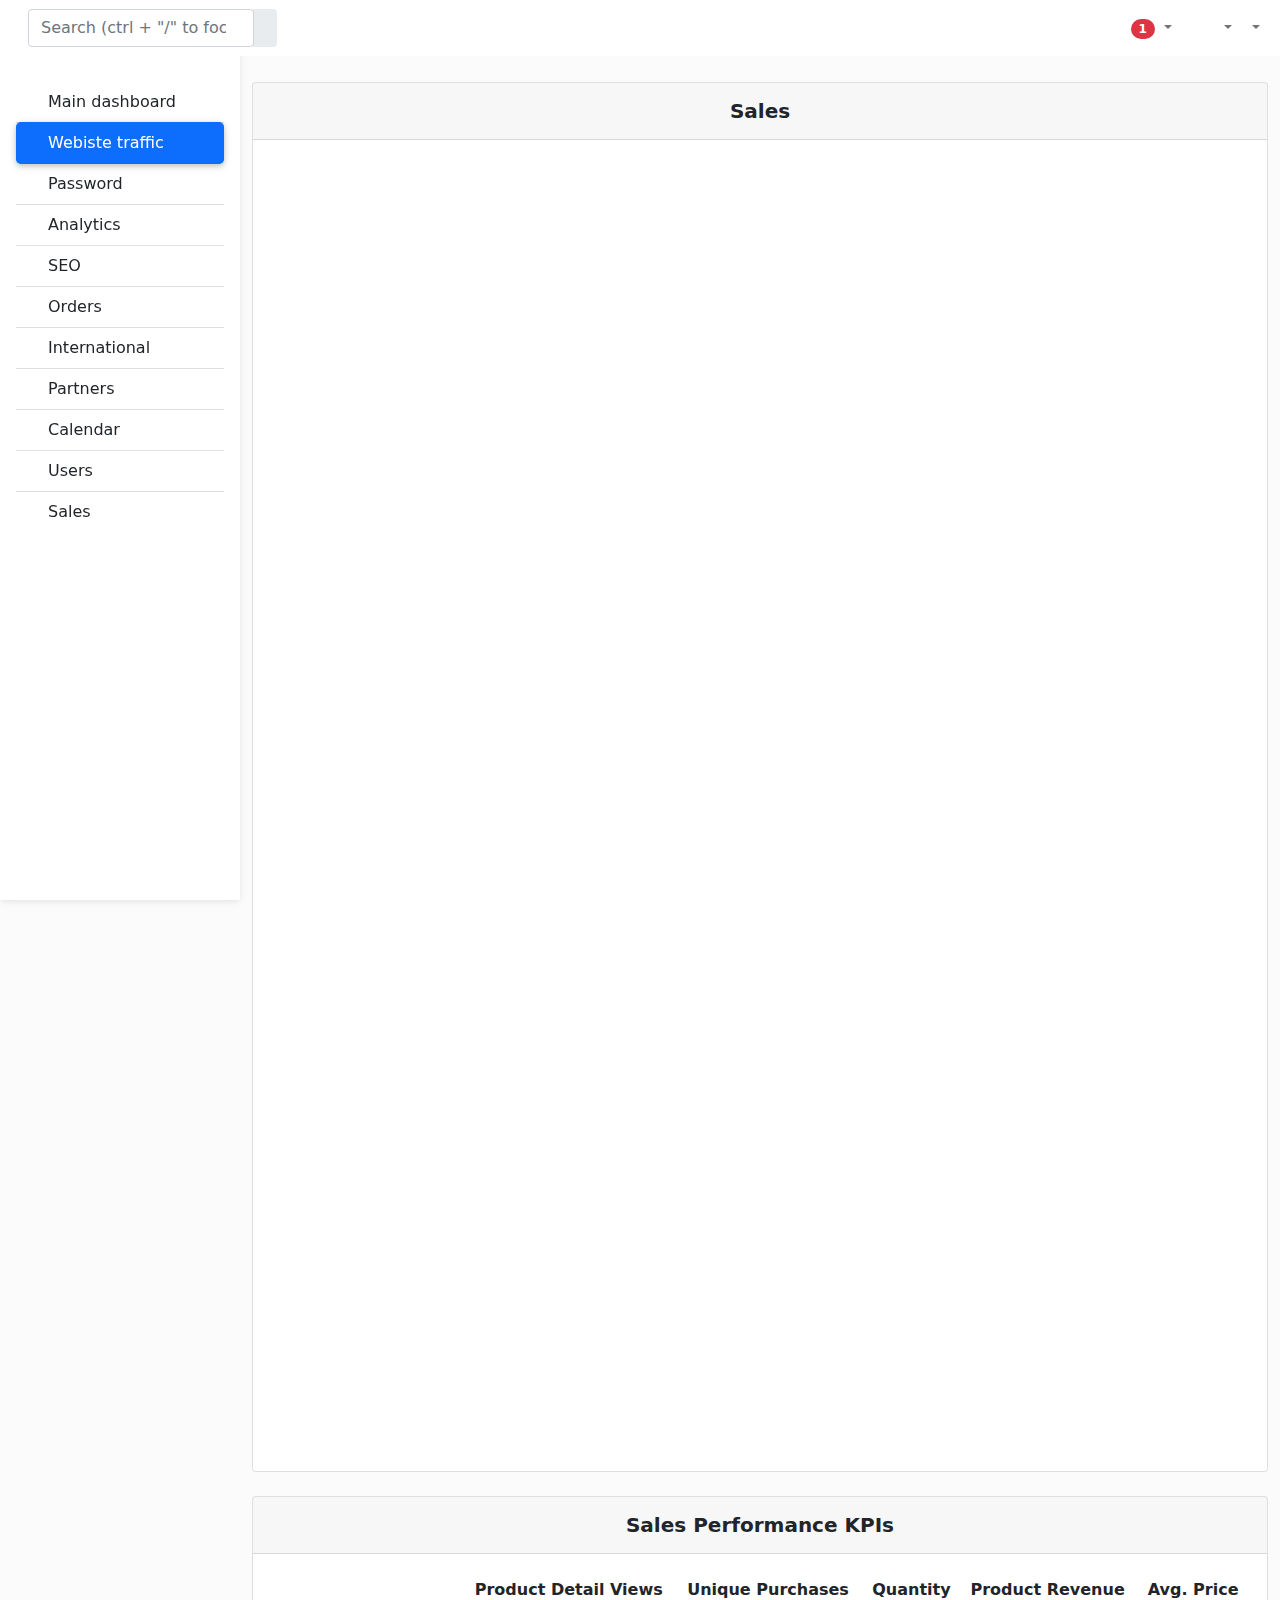
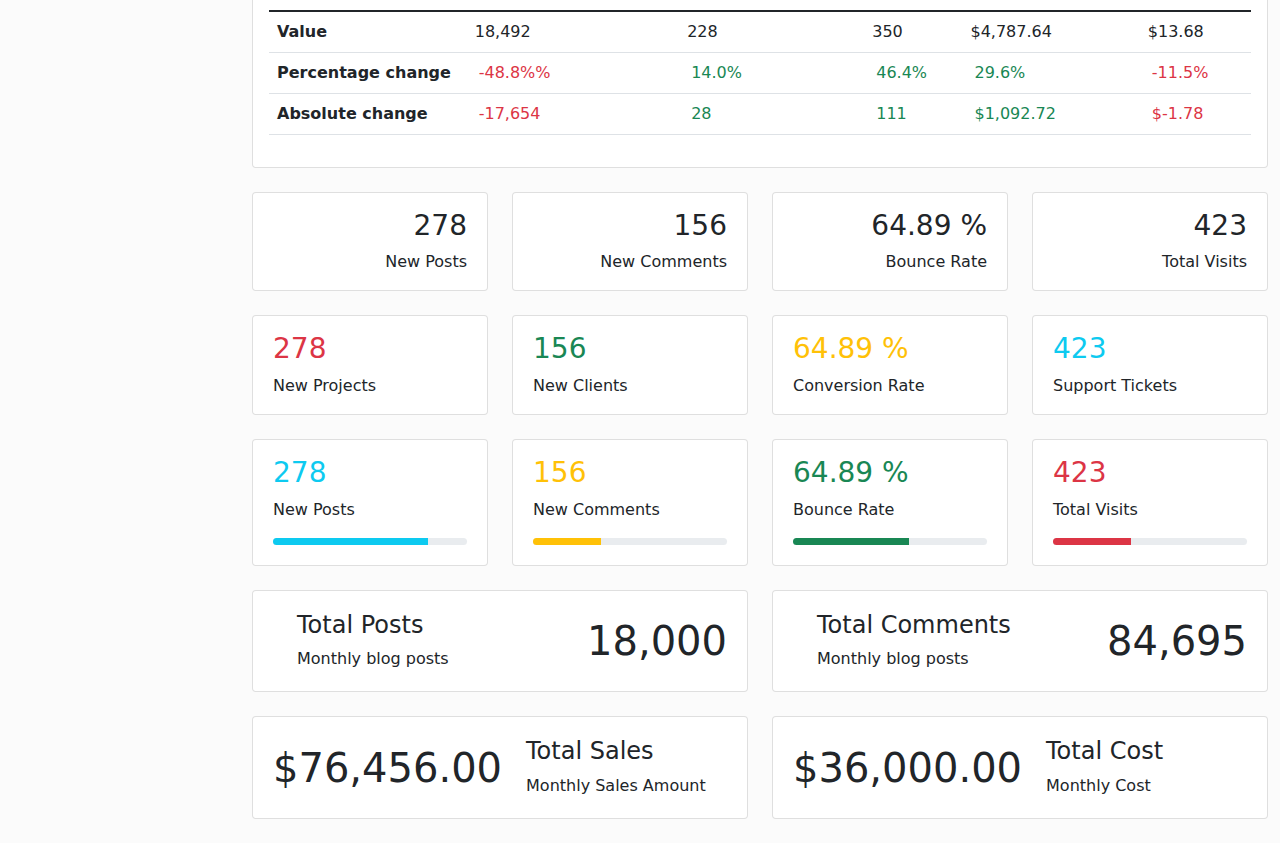
==== web/nav.html @ f5441971 "update admin panel" ====
<!DOCTYPE html>
<html lang="en">
<head>
    <meta charset="UTF-8">
    <title>Title</title>
    <link href="assets/bootstrap/css/bootstrap.min.css" rel="stylesheet">
   <!-- <script crossorigin="anonymous"
            integrity="sha384-ka7Sk0Gln4gmtz2MlQnikT1wXgYsOg+OMhuP+IlRH9sENBO0LRn5q+8nbTov4+1p"
            src="assets/bootstrap/js/bootstrap.bundle.min.js"></script>-->
    <link rel="stylesheet" href=https://fonts.googleapis.com/css2?family=Nunito:wght@400;600;700&display=swap">

    <style>
        body {
            background-color: #fbfbfb;
        }

        @media (min-width: 991.98px) {
            main {
                padding-left: 240px;
            }
        }

        /* Sidebar */
        .sidebar {
            position: fixed;
            top: 0;
            bottom: 0;
            left: 0;
            padding: 58px 0 0;
            /* Height of navbar */
            box-shadow: 0 2px 5px 0 rgb(0 0 0 / 5%), 0 2px 10px 0 rgb(0 0 0 / 5%);
            width: 240px;
            z-index: 600;
        }

        @media (max-width: 991.98px) {
            .sidebar {
                width: 100%;
            }
        }

        .sidebar .active {
            border-radius: 5px;
            box-shadow: 0 2px 5px 0 rgb(0 0 0 / 16%), 0 2px 10px 0 rgb(0 0 0 / 12%);
        }

        .sidebar-sticky {
            position: relative;
            top: 0;
            height: calc(100vh - 48px);
            padding-top: 0.5rem;
            overflow-x: hidden;
            overflow-y: auto;
            /* Scrollable contents if viewport is shorter than content. */
        }
    </style>

    <!--<style>
        :root{&#45;&#45;header-height: 3rem;&#45;&#45;nav-width: 68px;&#45;&#45;first-color: #4723D9;&#45;&#45;first-color-light: #AFA5D9;&#45;&#45;white-color: #F7F6FB;&#45;&#45;body-font: 'Nunito', sans-serif;&#45;&#45;normal-font-size: 1rem;&#45;&#45;z-fixed: 100}*,::before,::after{box-sizing: border-box}body{position: relative;margin: var(&#45;&#45;header-height) 0 0 0;padding: 0 1rem;font-family: var(&#45;&#45;body-font);font-size: var(&#45;&#45;normal-font-size);transition: .5s}a{text-decoration: none}.header{width: 100%;height: var(&#45;&#45;header-height);position: fixed;top: 0;left: 0;display: flex;align-items: center;justify-content: space-between;padding: 0 1rem;background-color: var(&#45;&#45;white-color);z-index: var(&#45;&#45;z-fixed);transition: .5s}.header_toggle{color: var(&#45;&#45;first-color);font-size: 1.5rem;cursor: pointer}.header_img{width: 35px;height: 35px;display: flex;justify-content: center;border-radius: 50%;overflow: hidden}.header_img img{width: 40px}.l-navbar{position: fixed;top: 0;left: -30%;width: var(&#45;&#45;nav-width);height: 100vh;background-color: var(&#45;&#45;first-color);padding: .5rem 1rem 0 0;transition: .5s;z-index: var(&#45;&#45;z-fixed)}.nav{height: 100%;display: flex;flex-direction: column;justify-content: space-between;overflow: hidden}.nav_logo, .nav_link{display: grid;grid-template-columns: max-content max-content;align-items: center;column-gap: 1rem;padding: .5rem 0 .5rem 1.5rem}.nav_logo{margin-bottom: 2rem}.nav_logo-icon{font-size: 1.25rem;color: var(&#45;&#45;white-color)}.nav_logo-name{color: var(&#45;&#45;white-color);font-weight: 700}.nav_link{position: relative;color: var(&#45;&#45;first-color-light);margin-bottom: 1.5rem;transition: .3s}.nav_link:hover{color: var(&#45;&#45;white-color)}.nav_icon{font-size: 1.25rem}.show{left: 0}.body-pd{padding-left: calc(var(&#45;&#45;nav-width) + 1rem)}.active{color: var(&#45;&#45;white-color)}.active::before{content: '';position: absolute;left: 0;width: 2px;height: 32px;background-color: var(&#45;&#45;white-color)}.height-100{height:100vh}@media screen and (min-width: 768px){body{margin: calc(var(&#45;&#45;header-height) + 1rem) 0 0 0;padding-left: calc(var(&#45;&#45;nav-width) + 2rem)}.header{height: calc(var(&#45;&#45;header-height) + 1rem);padding: 0 2rem 0 calc(var(&#45;&#45;nav-width) + 2rem)}.header_img{width: 40px;height: 40px}.header_img img{width: 45px}.l-navbar{left: 0;padding: 1rem 1rem 0 0}.show{width: calc(var(&#45;&#45;nav-width) + 156px)}.body-pd{padding-left: calc(var(&#45;&#45;nav-width) + 188px)}}

    </style>-->

   <!-- <style>
        /*body {
            background-color: #fbfbfb;
        }

        @media (min-width: 991.98px) {
            main {
                padding-left: 240px;
            }
        }

        !* Sidebar *!
        .sidebar {
            position: fixed;
            top: 0;
            bottom: 0;
            left: 0;
            padding: 58px 0 0; !* Height of navbar *!
            box-shadow: 0 2px 5px 0 rgb(0 0 0 / 5%), 0 2px 10px 0 rgb(0 0 0 / 5%);
            width: 240px;
            z-index: 600;
        }

        @media (max-width: 991.98px) {
            .sidebar {
                width: 100%;
            }
        }

        .sidebar .active {
            border-radius: 5px;
            box-shadow: 0 2px 5px 0 rgb(0 0 0 / 16%), 0 2px 10px 0 rgb(0 0 0 / 12%);
        }

        .sidebar-sticky {
            position: relative;
            top: 0;
            height: calc(100vh - 48px);
            padding-top: 0.5rem;
            overflow-x: hidden;
            overflow-y: auto; !* Scrollable contents if viewport is shorter than content. *!
        }*/
        body {
            background-color: #fbfbfb;
        }
        @media (min-width: 991.98px) {
            main {
                padding-left: 240px;
            }
        }

        /* Sidebar */
        .sidebar {
            position: fixed;
            top: 0;
            bottom: 0;
            left: 0;
            padding: 58px 0 0; /* Height of navbar */
            box-shadow: 0 2px 5px 0 rgb(0 0 0 / 5%), 0 2px 10px 0 rgb(0 0 0 / 5%);
            width: 240px;
            z-index: 600;
        }

        @media (max-width: 991.98px) {
            .sidebar {
                width: 100%;
            }
        }
        .sidebar .active {
            border-radius: 5px;
            box-shadow: 0 2px 5px 0 rgb(0 0 0 / 16%), 0 2px 10px 0 rgb(0 0 0 / 12%);
        }

        .sidebar-sticky {
            position: relative;
            top: 0;
            height: calc(100vh - 48px);
            padding-top: 0.5rem;
            overflow-x: hidden;
            overflow-y: auto; /* Scrollable contents if viewport is shorter than content. */
        }
    </style>-->

</head>

<!--

Main Navigation
<header>
    &lt;!&ndash; Sidebar &ndash;&gt;
    <nav class="collapse d-lg-block sidebar collapse bg-white" id="sidebarMenu">
        <div class="position-sticky">
            <div class="list-group list-group-flush mx-3 mt-4">
                &lt;!&ndash; Collapse 1 &ndash;&gt;
                <a aria-controls="collapseExample1" aria-current="true" aria-expanded="true" class="list-group-item list-group-item-action py-2 ripple" data-mdb-toggle="collapse" href="#collapseExample1">
                    <i class="fas fa-tachometer-alt fa-fw me-3"></i>
                    <span>Expanded menu</span>
                </a>
                &lt;!&ndash; Collapsed content &ndash;&gt;
                <ul class="collapse show list-group list-group-flush" id="collapseExample1">
                    <li class="list-group-item py-1">
                        <a class="text-reset" href="">Link</a>
                    </li>
                    <li class="list-group-item py-1">
                        <a class="text-reset" href="">Link</a>
                    </li>
                    <li class="list-group-item py-1">
                        <a class="text-reset" href="">Link</a>
                    </li>
                    <li class="list-group-item py-1">
                        <a class="text-reset" href="">Link</a>
                    </li>
                </ul>
                &lt;!&ndash; Collapse 1 &ndash;&gt;

                &lt;!&ndash; Collapse 2 &ndash;&gt;
                <a aria-controls="collapseExample2" aria-current="true" aria-expanded="true" class="list-group-item list-group-item-action py-2 ripple" data-mdb-toggle="collapse" href="#collapseExample2">
                    <i class="fas fa-chart-area fa-fw me-3"></i>
                    <span>Collapsed menu</span>
                </a>
                &lt;!&ndash; Collapsed content &ndash;&gt;
                <ul class="collapse list-group list-group-flush" id="collapseExample2">
                    <li class="list-group-item py-1">
                        <a class="text-reset" href="">Link</a>
                    </li>
                    <li class="list-group-item py-1">
                        <a class="text-reset" href="">Link</a>
                    </li>
                    <li class="list-group-item py-1">
                        <a class="text-reset" href="">Link</a>
                    </li>
                    <li class="list-group-item py-1">
                        <a class="text-reset" href="">Link</a>
                    </li>
                </ul>
                &lt;!&ndash; Collapse 2 &ndash;&gt;
            </div>
        </div>
    </nav>
    &lt;!&ndash; Sidebar &ndash;&gt;

    &lt;!&ndash; Navbar &ndash;&gt;
    <nav class="navbar navbar-expand-lg navbar-light bg-white fixed-top" id="main-navbar">
        &lt;!&ndash; Container wrapper &ndash;&gt;
        <div class="container-fluid">
            &lt;!&ndash; Toggle button &ndash;&gt;
            <button aria-controls="sidebarMenu" aria-expanded="false" aria-label="Toggle navigation" class="navbar-toggler" data-mdb-target="#sidebarMenu" data-mdb-toggle="collapse" type="button">
                <i class="fas fa-bars"></i>
            </button>

            &lt;!&ndash; Brand &ndash;&gt;
            <a class="navbar-brand" href="#">
                <img alt="" height="25" loading="lazy" src="https://mdbootstrap.com/img/logo/mdb-transaprent-noshadows.png"/>
            </a>
            &lt;!&ndash; Search form &ndash;&gt;
            <form class="d-none d-md-flex input-group w-auto my-auto">
                <input autocomplete="off" class="form-control rounded" placeholder='Search (ctrl + "/" to focus)' style="min-width: 225px" type="search"/>
                <span class="input-group-text border-0">
                    <i class="fas fa-search"></i>
                </span>
            </form>

            &lt;!&ndash; Right links &ndash;&gt;
            <ul class="navbar-nav ms-auto d-flex flex-row">
                &lt;!&ndash; Notification dropdown &ndash;&gt;
                <li class="nav-item dropdown">
                    <a aria-expanded="false" class="nav-link me-3 me-lg-0 dropdown-toggle hidden-arrow" data-mdb-toggle="dropdown" href="#" id="navbarDropdownMenuLink" role="button">
                        <i class="fas fa-bell"></i>
                        <span class="badge rounded-pill badge-notification bg-danger">1</span>
                    </a>
                    <ul aria-labelledby="navbarDropdownMenuLink" class="dropdown-menu dropdown-menu-end">
                        <li><a class="dropdown-item" href="#">Some news</a></li>
                        <li><a class="dropdown-item" href="#">Another news</a></li>
                        <li>
                            <a class="dropdown-item" href="#">Something else here</a>
                        </li>
                    </ul>
                </li>

                &lt;!&ndash; Icon &ndash;&gt;
                <li class="nav-item">
                    <a class="nav-link me-3 me-lg-0" href="#">
                        <i class="fas fa-fill-drip"></i>
                    </a>
                </li>
                &lt;!&ndash; Icon &ndash;&gt;
                <li class="nav-item me-3 me-lg-0">
                    <a class="nav-link" href="#">
                        <i class="fab fa-github"></i>
                    </a>
                </li>

                &lt;!&ndash; Icon dropdown &ndash;&gt;
                <li class="nav-item dropdown">
                    <a aria-expanded="false" class="nav-link me-3 me-lg-0 dropdown-toggle hidden-arrow" data-mdb-toggle="dropdown" href="#" id="navbarDropdown" role="button">
                        <i class="united kingdom flag m-0"></i>
                    </a>
                    <ul aria-labelledby="navbarDropdown" class="dropdown-menu dropdown-menu-end">
                        <li>
                            <a class="dropdown-item" href="#">
                                <i class="united kingdom flag"></i>English
                                <i class="fa fa-check text-success ms-2"></i>
                            </a>
                        </li>
                        <li>
                            <hr class="dropdown-divider"/>
                        </li>
                        <li>
                            <a class="dropdown-item" href="#">
                                <i class="poland flag"></i>
                                Polski
                            </a>
                        </li>
                        <li>
                            <a class="dropdown-item" href="#">
                                <i class="china flag"></i>
                                fsfd
                            </a>
                        </li>
                        <li>
                            <a class="dropdown-item" href="#">
                                <i class="japan flag"></i>
                                fsfg
                            </a>
                        </li>
                        <li>
                            <a class="dropdown-item" href="#">
                                <i class="germany flag"></i>
                                Deutsch
                            </a>
                        </li>
                        <li>
                            <a class="dropdown-item" href="#">
                                <i class="france flag"></i>
                                Français
                            </a>
                        </li>
                        <li>
                            <a class="dropdown-item" href="#">
                                <i class="spain flag"></i>
                                Español
                            </a>
                        </li>
                        <li>
                            <a class="dropdown-item" href="#">
                                <i class="russia flag"></i>
                                Русский
                            </a>
                        </li>
                        <li>
                            <a class="dropdown-item" href="#">
                                <i class="portugal flag"></i>
                                Português
                            </a>
                        </li>
                    </ul>
                </li>

                &lt;!&ndash; Avatar &ndash;&gt;
                <li class="nav-item dropdown bg-black">
                    <a aria-expanded="false" class="nav-link dropdown-toggle hidden-arrow d-flex align-items-center bg-danger" data-mdb-toggle="dropdown" href="#" id="navbarDropdownMenuLink" role="button">
                        <img alt="" class="rounded-circle" height="22" loading="lazy" src="https://mdbootstrap.com/img/Photos/Avatars/img (31).jpg"/>
                    </a>
                    <ul aria-labelledby="navbarDropdownMenuLink"
                        class="dropdown-menu dropdown-menu-end">
                        <li><a class="dropdown-item" href="#">My profile</a></li>
                        <li><a class="dropdown-item" href="#">Settings</a></li>
                        <li><a class="dropdown-item" href="#">Logout</a></li>
                    </ul>
                </li>
            </ul>
        </div>
        &lt;!&ndash; Container wrapper &ndash;&gt;
    </nav>
    &lt;!&ndash; Navbar &ndash;&gt;
</header>

&lt;!&ndash;Main layout&ndash;&gt;
<main style="margin-top: 58px">
    &lt;!&ndash; Jumbotron &ndash;&gt;
    <div class="card bg-danger py-2" id="intro">

        &lt;!&ndash; Content &ndash;&gt;
        <div class="card-body text-white">

            <p class="mb-n1">
                Find detailed documentation and more examples here:<a class="mx-2 btn btn-sm btn-outline-white"
                                                                      href="https://mdbootstrap.com/docs/standard/navigation/sidenav/"
                                                                      target="_blank">Go to
                Docs v5
            </a>
            </p>

        </div>
        &lt;!&ndash; Content &ndash;&gt;

    </div>
    &lt;!&ndash; Jumbotron &ndash;&gt;
</main>
&lt;!&ndash;Main layout&ndash;&gt;

-->

<!--

Main Navigation
<header>
     Sidebar
    <nav id="sidebarMenu" class="collapse d-lg-block sidebar collapse bg-white">
        <div class="position-absolute">
            <div class="list-group list-group-flush mx-3 mt-4">
                <a href="#" class="list-group-item list-group-item-action py-2 ripple" aria-current="true">
                    <i class="fas fa-tachometer-alt fa-fw me-3"></i><span>Main dashboard</span>
                </a>
                <a href="#" class="list-group-item list-group-item-action py-2 ripple active">
                    <i class="fas fa-chart-area fa-fw me-3"></i><span>Webiste traffic</span>
                </a>
                <a href="#" class="list-group-item list-group-item-action py-2 ripple"><i class="fas fa-lock fa-fw me-3"></i><span>Password</span></a>
                <a href="#" class="list-group-item list-group-item-action py-2 ripple"><i class="fas fa-chart-line fa-fw me-3"></i><span>Analytics</span></a>
                <a href="#" class="list-group-item list-group-item-action py-2 ripple">
                    <i class="fas fa-chart-pie fa-fw me-3"></i><span>SEO</span>
                </a>
                <a href="#" class="list-group-item list-group-item-action py-2 ripple"><i class="fas fa-chart-bar fa-fw me-3"></i><span>Orders</span></a>
                <a href="#" class="list-group-item list-group-item-action py-2 ripple"><i class="fas fa-globe fa-fw me-3"></i><span>International</span></a>
                <a href="#" class="list-group-item list-group-item-action py-2 ripple"><i class="fas fa-building fa-fw me-3"></i><span>Partners</span></a>
                <a href="#" class="list-group-item list-group-item-action py-2 ripple"><i class="fas fa-calendar fa-fw me-3"></i><span>Calendar</span></a>
                <a href="#" class="list-group-item list-group-item-action py-2 ripple"><i class="fas fa-users fa-fw me-3"></i><span>Users</span></a>
                <a href="#" class="list-group-item list-group-item-action py-2 ripple"><i class="fas fa-money-bill fa-fw me-3"></i><span>Sales</span></a>
            </div>
        </div>
    </nav>
     Sidebar

     Navbar
    <nav id="main-navbar" class="navbar navbar-expand-lg navbar-light bg-white fixed-top">
         Container wrapper
        <div class="container-fluid bg-info">
             Toggle button
            <button class="navbar-toggler bg-danger" type="button" data-mdb-toggle="collapse" data-mdb-target="#sidebarMenu" aria-controls="sidebarMenu" aria-expanded="false" aria-label="Toggle navigation">
                <i class="fas fa-bars"></i>
            </button>

             Brand
            <a class="navbar-brand" href="#">
                <img src="https://mdbootstrap.com/img/logo/mdb-transaprent-noshadows.png" height="25" alt="" loading="lazy" />
            </a>
             Search form
            <form class="d-none d-md-flex input-group w-auto my-auto">
                <input autocomplete="off" type="search" class="form-control rounded" placeholder='Search (ctrl + "/" to focus)' style="min-width: 225px" />
                <span class="input-group-text border-0"><i class="fas fa-search"></i></span>
            </form>

             Right links
            <ul class="navbar-nav ms-auto d-flex flex-row">
                 Notification dropdown
                <li class="nav-item dropdown">
                    <a class="nav-link me-3 me-lg-0 dropdown-toggle hidden-arrow" href="#" id="navbarDropdownMenuLinks" role="button" data-mdb-toggle="dropdown" aria-expanded="false">
                        <i class="fas fa-bell"></i>
                        <span class="badge rounded-pill badge-notification bg-danger">1</span>
                    </a>
                    <ul class="dropdown-menu dropdown-menu-end" aria-labelledby="navbarDropdownMenuLinks">
                        <li><a class="dropdown-item" href="#">Some news</a></li>
                        <li><a class="dropdown-item" href="#">Another news</a></li>
                        <li>
                            <a class="dropdown-item" href="#">Something else here</a>
                        </li>
                    </ul>
                </li>

                 Icon
                <li class="nav-item">
                    <a class="nav-link me-3 me-lg-0" href="#">
                        <i class="fas fa-fill-drip"></i>
                    </a>
                </li>
                 Icon
                <li class="nav-item me-3 me-lg-0">
                    <a class="nav-link" href="#">
                        <i class="fab fa-github"></i>
                    </a>
                </li>

                 Icon dropdown
                <li class="nav-item dropdown">
                    <a class="nav-link me-3 me-lg-0 dropdown-toggle hidden-arrow" href="#" id="navbarDropdown" role="button" data-mdb-toggle="dropdown" aria-expanded="false">
                        <i class="united kingdom flag m-0"></i>
                    </a>
                    <ul class="dropdown-menu dropdown-menu-end" aria-labelledby="navbarDropdown">
                        <li>
                            <a class="dropdown-item" href="#"><i class="united kingdom flag"></i>English
                                <i class="fa fa-check text-success ms-2"></i></a>
                        </li>
                        <li>
                            <hr class="dropdown-divider" />
                        </li>
                        <li>
                            <a class="dropdown-item" href="#"><i class="poland flag"></i>Polski</a>
                        </li>
                        <li>
                            <a class="dropdown-item" href="#"><i class="china flag"></i>中文</a>
                        </li>
                        <li>
                            <a class="dropdown-item" href="#"><i class="japan flag"></i>日本語</a>
                        </li>
                        <li>
                            <a class="dropdown-item" href="#"><i class="germany flag"></i>Deutsch</a>
                        </li>
                        <li>
                            <a class="dropdown-item" href="#"><i class="france flag"></i>Français</a>
                        </li>
                        <li>
                            <a class="dropdown-item" href="#"><i class="spain flag"></i>Español</a>
                        </li>
                        <li>
                            <a class="dropdown-item" href="#"><i class="russia flag"></i>Русский</a>
                        </li>
                        <li>
                            <a class="dropdown-item" href="#"><i class="portugal flag"></i>Português</a>
                        </li>
                    </ul>
                </li>

                 Avatar
                <li class="nav-item dropdown">
                    <a class="nav-link dropdown-toggle hidden-arrow d-flex align-items-center" href="#" id="navbarDropdownMenuLink" role="button" data-mdb-toggle="dropdown" aria-expanded="false">
                        <img src="https://mdbootstrap.com/img/Photos/Avatars/img (31).jpg" class="rounded-circle" height="22" alt="" loading="lazy" />
                    </a>
                    <ul class="dropdown-menu dropdown-menu-end" aria-labelledby="navbarDropdownMenuLink">
                        <li><a class="dropdown-item" href="#">My profile</a></li>
                        <li><a class="dropdown-item" href="#">Settings</a></li>
                        <li><a class="dropdown-item" href="#">Logout</a></li>
                    </ul>
                </li>
            </ul>
        </div>
         Container wrapper
    </nav>
     Navbar
</header>
Main Navigation

Main layout
<main style="margin-top: 58px " class="">
    <div class="container pt-4">

        <div class="dropdown">
            <button
                    class="btn btn-secondary dropdown-toggle"
                    type="button"
                    id="dropdownMenuButton2"
                    data-mdb-toggle="dropdown"
                    aria-expanded="true"
            >
                Dropdown button
            </button>
            <ul class="dropdown-menu dropdown-menu-dark" aria-labelledby="dropdownMenuButton2">
                <li><a class="dropdown-item active" href="#">Action</a></li>
                <li><a class="dropdown-item" href="#">Another action</a></li>
                <li><a class="dropdown-item" href="#">Something else here</a></li>
                <li><hr class="dropdown-divider" /></li>
                <li><a class="dropdown-item" href="#">Separated link</a></li>
            </ul>
        </div>

    </div>
</main>
Main layout

-->


<body>

<!--Main Navigation-->
<header>
    <!-- Sidebar -->
    <nav id="sidebarMenu" class="collapse d-lg-block sidebar collapse bg-white">
        <div class="position-sticky">
            <div class="list-group list-group-flush mx-3 mt-4">
                <a href="#" class="list-group-item list-group-item-action py-2 ripple" aria-current="true">
                    <i class="fas fa-tachometer-alt fa-fw me-3"></i><span>Main dashboard</span>
                </a>
                <a href="#" class="list-group-item list-group-item-action py-2 ripple active">
                    <i class="fas fa-chart-area fa-fw me-3"></i><span>Webiste traffic</span>
                </a>
                <a href="#" class="list-group-item list-group-item-action py-2 ripple"><i class="fas fa-lock fa-fw me-3"></i><span>Password</span></a>
                <a href="#" class="list-group-item list-group-item-action py-2 ripple"><i class="fas fa-chart-line fa-fw me-3"></i><span>Analytics</span></a>
                <a href="#" class="list-group-item list-group-item-action py-2 ripple">
                    <i class="fas fa-chart-pie fa-fw me-3"></i><span>SEO</span>
                </a>
                <a href="#" class="list-group-item list-group-item-action py-2 ripple"><i class="fas fa-chart-bar fa-fw me-3"></i><span>Orders</span></a>
                <a href="#" class="list-group-item list-group-item-action py-2 ripple"><i class="fas fa-globe fa-fw me-3"></i><span>International</span></a>
                <a href="#" class="list-group-item list-group-item-action py-2 ripple"><i class="fas fa-building fa-fw me-3"></i><span>Partners</span></a>
                <a href="#" class="list-group-item list-group-item-action py-2 ripple"><i class="fas fa-calendar fa-fw me-3"></i><span>Calendar</span></a>
                <a href="#" class="list-group-item list-group-item-action py-2 ripple"><i class="fas fa-users fa-fw me-3"></i><span>Users</span></a>
                <a href="#" class="list-group-item list-group-item-action py-2 ripple"><i class="fas fa-money-bill fa-fw me-3"></i><span>Sales</span></a>
            </div>
        </div>
    </nav>
    <!-- Sidebar -->

    <!-- Navbar -->
    <nav id="main-navbar" class="navbar navbar-expand-lg navbar-light bg-white fixed-top">
        <!-- Container wrapper -->
        <div class="container-fluid">
            <!-- Toggle button -->
            <button class="navbar-toggler" type="button" data-mdb-toggle="collapse" data-mdb-target="#sidebarMenu" aria-controls="sidebarMenu" aria-expanded="false" aria-label="Toggle navigation">
                <i class="fas fa-bars"></i>
            </button>

            <!-- Brand -->
            <a class="navbar-brand" href="#">
                <img src="https://mdbootstrap.com/img/logo/mdb-transaprent-noshadows.png" height="25" alt="" loading="lazy" />
            </a>
            <!-- Search form -->
            <form class="d-none d-md-flex input-group w-auto my-auto">
                <input autocomplete="off" type="search" class="form-control rounded" placeholder='Search (ctrl + "/" to focus)' style="min-width: 225px" />
                <span class="input-group-text border-0"><i class="fas fa-search"></i></span>
            </form>

            <!-- Right links -->
            <ul class="navbar-nav ms-auto d-flex flex-row">
                <!-- Notification dropdown -->
                <li class="nav-item dropdown">
                    <a class="nav-link me-3 me-lg-0 dropdown-toggle hidden-arrow" href="#" id="navbarDropdownMenuLink" role="button" data-mdb-toggle="dropdown" aria-expanded="false">
                        <i class="fas fa-bell"></i>
                        <span class="badge rounded-pill badge-notification bg-danger">1</span>
                    </a>
                    <ul class="dropdown-menu dropdown-menu-end" aria-labelledby="navbarDropdownMenuLink">
                        <li><a class="dropdown-item" href="#">Some news</a></li>
                        <li><a class="dropdown-item" href="#">Another news</a></li>
                        <li>
                            <a class="dropdown-item" href="#">Something else here</a>
                        </li>
                    </ul>
                </li>

                <!-- Icon -->
                <li class="nav-item">
                    <a class="nav-link me-3 me-lg-0" href="#">
                        <i class="fas fa-fill-drip"></i>
                    </a>
                </li>
                <!-- Icon -->
                <li class="nav-item me-3 me-lg-0">
                    <a class="nav-link" href="#">
                        <i class="fab fa-github"></i>
                    </a>
                </li>

                <!-- Icon dropdown -->
                <li class="nav-item dropdown">
                    <a class="nav-link me-3 me-lg-0 dropdown-toggle hidden-arrow" href="#" id="navbarDropdown" role="button" data-mdb-toggle="dropdown" aria-expanded="false">
                        <i class="united kingdom flag m-0"></i>
                    </a>
                    <ul class="dropdown-menu dropdown-menu-end" aria-labelledby="navbarDropdown">
                        <li>
                            <a class="dropdown-item" href="#"><i class="united kingdom flag"></i>English
                                <i class="fa fa-check text-success ms-2"></i></a>
                        </li>
                        <li>
                            <hr class="dropdown-divider" />
                        </li>
                        <li>
                            <a class="dropdown-item" href="#"><i class="poland flag"></i>Polski</a>
                        </li>
                        <li>
                            <a class="dropdown-item" href="#"><i class="china flag"></i>中文</a>
                        </li>
                        <li>
                            <a class="dropdown-item" href="#"><i class="japan flag"></i>日本語</a>
                        </li>
                        <li>
                            <a class="dropdown-item" href="#"><i class="germany flag"></i>Deutsch</a>
                        </li>
                        <li>
                            <a class="dropdown-item" href="#"><i class="france flag"></i>Français</a>
                        </li>
                        <li>
                            <a class="dropdown-item" href="#"><i class="spain flag"></i>Español</a>
                        </li>
                        <li>
                            <a class="dropdown-item" href="#"><i class="russia flag"></i>Русский</a>
                        </li>
                        <li>
                            <a class="dropdown-item" href="#"><i class="portugal flag"></i>Português</a>
                        </li>
                    </ul>
                </li>

                <!-- Avatar -->
                <li class="nav-item dropdown">
                    <a class="nav-link dropdown-toggle hidden-arrow d-flex align-items-center" href="#" id="navbarDropdownMenuLinks" role="button" data-mdb-toggle="dropdown" aria-expanded="false">
                        <img src="https://mdbootstrap.com/img/Photos/Avatars/img (31).jpg" class="rounded-circle" height="22" alt="" loading="lazy" />
                    </a>
                    <ul class="dropdown-menu dropdown-menu-end" aria-labelledby="navbarDropdownMenuLinks">
                        <li><a class="dropdown-item" href="#">My profile</a></li>
                        <li><a class="dropdown-item" href="#">Settings</a></li>
                        <li><a class="dropdown-item" href="#">Logout</a></li>
                    </ul>
                </li>
            </ul>
        </div>
        <!-- Container wrapper -->
    </nav>
    <!-- Navbar -->
</header>
<!--Main Navigation-->

<!--Main layout-->
<main style="margin-top: 58px">
    <div class="container pt-4">
        <!-- Section: Main chart -->
        <section class="mb-4">
            <div class="card">
                <div class="card-header py-3">
                    <h5 class="mb-0 text-center"><strong>Sales</strong></h5>
                </div>
                <div class="card-body">
                    <canvas class="my-4 w-100" id="myChart" height="380"></canvas>
                </div>
            </div>
        </section>
        <!-- Section: Main chart -->

        <!--Section: Sales Performance KPIs-->
        <section class="mb-4">
            <div class="card">
                <div class="card-header text-center py-3">
                    <h5 class="mb-0 text-center">
                        <strong>Sales Performance KPIs</strong>
                    </h5>
                </div>
                <div class="card-body">
                    <div class="table-responsive">
                        <table class="table table-hover text-nowrap">
                            <thead>
                            <tr>
                                <th scope="col"></th>
                                <th scope="col">Product Detail Views</th>
                                <th scope="col">Unique Purchases</th>
                                <th scope="col">Quantity</th>
                                <th scope="col">Product Revenue</th>
                                <th scope="col">Avg. Price</th>
                            </tr>
                            </thead>
                            <tbody>
                            <tr>
                                <th scope="row">Value</th>
                                <td>18,492</td>
                                <td>228</td>
                                <td>350</td>
                                <td>$4,787.64</td>
                                <td>$13.68</td>
                            </tr>
                            <tr>
                                <th scope="row">Percentage change</th>
                                <td>
                    <span class="text-danger">
                      <i class="fas fa-caret-down me-1"></i><span>-48.8%%</span>
                    </span>
                                </td>
                                <td>
                    <span class="text-success">
                      <i class="fas fa-caret-up me-1"></i><span>14.0%</span>
                    </span>
                                </td>
                                <td>
                    <span class="text-success">
                      <i class="fas fa-caret-up me-1"></i><span>46.4%</span>
                    </span>
                                </td>
                                <td>
                    <span class="text-success">
                      <i class="fas fa-caret-up me-1"></i><span>29.6%</span>
                    </span>
                                </td>
                                <td>
                    <span class="text-danger">
                      <i class="fas fa-caret-down me-1"></i><span>-11.5%</span>
                    </span>
                                </td>
                            </tr>
                            <tr>
                                <th scope="row">Absolute change</th>
                                <td>
                    <span class="text-danger">
                      <i class="fas fa-caret-down me-1"></i><span>-17,654</span>
                    </span>
                                </td>
                                <td>
                    <span class="text-success">
                      <i class="fas fa-caret-up me-1"></i><span>28</span>
                    </span>
                                </td>
                                <td>
                    <span class="text-success">
                      <i class="fas fa-caret-up me-1"></i><span>111</span>
                    </span>
                                </td>
                                <td>
                    <span class="text-success">
                      <i class="fas fa-caret-up me-1"></i><span>$1,092.72</span>
                    </span>
                                </td>
                                <td>
                    <span class="text-danger">
                      <i class="fas fa-caret-down me-1"></i><span>$-1.78</span>
                    </span>
                                </td>
                            </tr>
                            </tbody>
                        </table>
                    </div>
                </div>
            </div>
        </section>
        <!--Section: Sales Performance KPIs-->

        <!--Section: Minimal statistics cards-->
        <section>
            <div class="row">
                <div class="col-xl-3 col-sm-6 col-12 mb-4">
                    <div class="card">
                        <div class="card-body">
                            <div class="d-flex justify-content-between px-md-1">
                                <div class="align-self-center">
                                    <i class="fas fa-pencil-alt text-info fa-3x"></i>
                                </div>
                                <div class="text-end">
                                    <h3>278</h3>
                                    <p class="mb-0">New Posts</p>
                                </div>
                            </div>
                        </div>
                    </div>
                </div>
                <div class="col-xl-3 col-sm-6 col-12 mb-4">
                    <div class="card">
                        <div class="card-body">
                            <div class="d-flex justify-content-between px-md-1">
                                <div class="align-self-center">
                                    <i class="far fa-comment-alt text-warning fa-3x"></i>
                                </div>
                                <div class="text-end">
                                    <h3>156</h3>
                                    <p class="mb-0">New Comments</p>
                                </div>
                            </div>
                        </div>
                    </div>
                </div>
                <div class="col-xl-3 col-sm-6 col-12 mb-4">
                    <div class="card">
                        <div class="card-body">
                            <div class="d-flex justify-content-between px-md-1">
                                <div class="align-self-center">
                                    <i class="fas fa-chart-line text-success fa-3x"></i>
                                </div>
                                <div class="text-end">
                                    <h3>64.89 %</h3>
                                    <p class="mb-0">Bounce Rate</p>
                                </div>
                            </div>
                        </div>
                    </div>
                </div>
                <div class="col-xl-3 col-sm-6 col-12 mb-4">
                    <div class="card">
                        <div class="card-body">
                            <div class="d-flex justify-content-between px-md-1">
                                <div class="align-self-center">
                                    <i class="fas fa-map-marker-alt text-danger fa-3x"></i>
                                </div>
                                <div class="text-end">
                                    <h3>423</h3>
                                    <p class="mb-0">Total Visits</p>
                                </div>
                            </div>
                        </div>
                    </div>
                </div>
            </div>
            <div class="row">
                <div class="col-xl-3 col-sm-6 col-12 mb-4">
                    <div class="card">
                        <div class="card-body">
                            <div class="d-flex justify-content-between px-md-1">
                                <div>
                                    <h3 class="text-danger">278</h3>
                                    <p class="mb-0">New Projects</p>
                                </div>
                                <div class="align-self-center">
                                    <i class="fas fa-rocket text-danger fa-3x"></i>
                                </div>
                            </div>
                        </div>
                    </div>
                </div>
                <div class="col-xl-3 col-sm-6 col-12 mb-4">
                    <div class="card">
                        <div class="card-body">
                            <div class="d-flex justify-content-between px-md-1">
                                <div>
                                    <h3 class="text-success">156</h3>
                                    <p class="mb-0">New Clients</p>
                                </div>
                                <div class="align-self-center">
                                    <i class="far fa-user text-success fa-3x"></i>
                                </div>
                            </div>
                        </div>
                    </div>
                </div>
                <div class="col-xl-3 col-sm-6 col-12 mb-4">
                    <div class="card">
                        <div class="card-body">
                            <div class="d-flex justify-content-between px-md-1">
                                <div>
                                    <h3 class="text-warning">64.89 %</h3>
                                    <p class="mb-0">Conversion Rate</p>
                                </div>
                                <div class="align-self-center">
                                    <i class="fas fa-chart-pie text-warning fa-3x"></i>
                                </div>
                            </div>
                        </div>
                    </div>
                </div>
                <div class="col-xl-3 col-sm-6 col-12 mb-4">
                    <div class="card">
                        <div class="card-body">
                            <div class="d-flex justify-content-between px-md-1">
                                <div>
                                    <h3 class="text-info">423</h3>
                                    <p class="mb-0">Support Tickets</p>
                                </div>
                                <div class="align-self-center">
                                    <i class="far fa-life-ring text-info fa-3x"></i>
                                </div>
                            </div>
                        </div>
                    </div>
                </div>
            </div>
            <div class="row">
                <div class="col-xl-3 col-sm-6 col-12 mb-4">
                    <div class="card">
                        <div class="card-body">
                            <div class="d-flex justify-content-between px-md-1">
                                <div>
                                    <h3 class="text-info">278</h3>
                                    <p class="mb-0">New Posts</p>
                                </div>
                                <div class="align-self-center">
                                    <i class="fas fa-book-open text-info fa-3x"></i>
                                </div>
                            </div>
                            <div class="px-md-1">
                                <div class="progress mt-3 mb-1 rounded" style="height: 7px">
                                    <div class="progress-bar bg-info" role="progressbar" style="width: 80%" aria-valuenow="80" aria-valuemin="0" aria-valuemax="100"></div>
                                </div>
                            </div>
                        </div>
                    </div>
                </div>
                <div class="col-xl-3 col-sm-6 col-12 mb-4">
                    <div class="card">
                        <div class="card-body">
                            <div class="d-flex justify-content-between px-md-1">
                                <div>
                                    <h3 class="text-warning">156</h3>
                                    <p class="mb-0">New Comments</p>
                                </div>
                                <div class="align-self-center">
                                    <i class="far fa-comments text-warning fa-3x"></i>
                                </div>
                            </div>
                            <div class="px-md-1">
                                <div class="progress mt-3 mb-1 rounded" style="height: 7px">
                                    <div class="progress-bar bg-warning" role="progressbar" style="width: 35%" aria-valuenow="35" aria-valuemin="0" aria-valuemax="100"></div>
                                </div>
                            </div>
                        </div>
                    </div>
                </div>
                <div class="col-xl-3 col-sm-6 col-12 mb-4">
                    <div class="card">
                        <div class="card-body">
                            <div class="d-flex justify-content-between px-md-1">
                                <div>
                                    <h3 class="text-success">64.89 %</h3>
                                    <p class="mb-0">Bounce Rate</p>
                                </div>
                                <div class="align-self-center">
                                    <i class="fas fa-mug-hot text-success fa-3x"></i>
                                </div>
                            </div>
                            <div class="px-md-1">
                                <div class="progress mt-3 mb-1 rounded" style="height: 7px">
                                    <div class="progress-bar bg-success" role="progressbar" style="width: 60%" aria-valuenow="60" aria-valuemin="0" aria-valuemax="100"></div>
                                </div>
                            </div>
                        </div>
                    </div>
                </div>
                <div class="col-xl-3 col-sm-6 col-12 mb-4">
                    <div class="card">
                        <div class="card-body">
                            <div class="d-flex justify-content-between px-md-1">
                                <div>
                                    <h3 class="text-danger">423</h3>
                                    <p class="mb-0">Total Visits</p>
                                </div>
                                <div class="align-self-center">
                                    <i class="fas fa-map-signs text-danger fa-3x"></i>
                                </div>
                            </div>
                            <div class="px-md-1">
                                <div class="progress mt-3 mb-1 rounded" style="height: 7px">
                                    <div class="progress-bar bg-danger" role="progressbar" style="width: 40%" aria-valuenow="40" aria-valuemin="0" aria-valuemax="100"></div>
                                </div>
                            </div>
                        </div>
                    </div>
                </div>
            </div>
        </section>
        <!--Section: Minimal statistics cards-->

        <!--Section: Statistics with subtitles-->
        <section>
            <div class="row">
                <div class="col-xl-6 col-md-12 mb-4">
                    <div class="card">
                        <div class="card-body">
                            <div class="d-flex justify-content-between p-md-1">
                                <div class="d-flex flex-row">
                                    <div class="align-self-center">
                                        <i class="fas fa-pencil-alt text-info fa-3x me-4"></i>
                                    </div>
                                    <div>
                                        <h4>Total Posts</h4>
                                        <p class="mb-0">Monthly blog posts</p>
                                    </div>
                                </div>
                                <div class="align-self-center">
                                    <h2 class="h1 mb-0">18,000</h2>
                                </div>
                            </div>
                        </div>
                    </div>
                </div>
                <div class="col-xl-6 col-md-12 mb-4">
                    <div class="card">
                        <div class="card-body">
                            <div class="d-flex justify-content-between p-md-1">
                                <div class="d-flex flex-row">
                                    <div class="align-self-center">
                                        <i class="far fa-comment-alt text-warning fa-3x me-4"></i>
                                    </div>
                                    <div>
                                        <h4>Total Comments</h4>
                                        <p class="mb-0">Monthly blog posts</p>
                                    </div>
                                </div>
                                <div class="align-self-center">
                                    <h2 class="h1 mb-0">84,695</h2>
                                </div>
                            </div>
                        </div>
                    </div>
                </div>
            </div>
            <div class="row">
                <div class="col-xl-6 col-md-12 mb-4">
                    <div class="card">
                        <div class="card-body">
                            <div class="d-flex justify-content-between p-md-1">
                                <div class="d-flex flex-row">
                                    <div class="align-self-center">
                                        <h2 class="h1 mb-0 me-4">$76,456.00</h2>
                                    </div>
                                    <div>
                                        <h4>Total Sales</h4>
                                        <p class="mb-0">Monthly Sales Amount</p>
                                    </div>
                                </div>
                                <div class="align-self-center">
                                    <i class="far fa-heart text-danger fa-3x"></i>
                                </div>
                            </div>
                        </div>
                    </div>
                </div>
                <div class="col-xl-6 col-md-12 mb-4">
                    <div class="card">
                        <div class="card-body">
                            <div class="d-flex justify-content-between p-md-1">
                                <div class="d-flex flex-row">
                                    <div class="align-self-center">
                                        <h2 class="h1 mb-0 me-4">$36,000.00</h2>
                                    </div>
                                    <div>
                                        <h4>Total Cost</h4>
                                        <p class="mb-0">Monthly Cost</p>
                                    </div>
                                </div>
                                <div class="align-self-center">
                                    <i class="fas fa-wallet text-success fa-3x"></i>
                                </div>
                            </div>
                        </div>
                    </div>
                </div>
            </div>
        </section>
        <!--Section: Statistics with subtitles-->
    </div>
</main>
<!--Main layout-->

<!--
<body id="body-pd">
<header class="header" id="header">
    <div class="header_toggle"> <i class='bx bx-menu bg-black' id="header-toggle"></i> </div>
    <div class="header_img"> <img src="https://i.imgur.com/hczKIze.jpg" alt=""> </div>
</header>
<div class="l-navbar" id="nav-bar">
    <nav class="nav">
        <div> <a href="#" class="nav_logo"> <i class='bx bx-layer nav_logo-icon'></i> <span class="nav_logo-name">BBBootstrap</span> </a>
            <div class="nav_list"> <a href="#" class="nav_link active"> <i class='bx bx-grid-alt nav_icon'></i> <span class="nav_name">Dashboard</span> </a> <a href="#" class="nav_link"> <i class='bx bx-user nav_icon'></i> <span class="nav_name">Users</span> </a> <a href="#" class="nav_link"> <i class='bx bx-message-square-detail nav_icon'></i> <span class="nav_name">Messages</span> </a> <a href="#" class="nav_link"> <i class='bx bx-bookmark nav_icon'></i> <span class="nav_name">Bookmark</span> </a> <a href="#" class="nav_link"> <i class='bx bx-folder nav_icon'></i> <span class="nav_name">Files</span> </a> <a href="#" class="nav_link"> <i class='bx bx-bar-chart-alt-2 nav_icon'></i> <span class="nav_name">Stats</span> </a> </div>
        </div> <a href="#" class="nav_link"> <i class='bx bx-log-out nav_icon'></i> <span class="nav_name">SignOut</span> </a>
    </nav>
</div>
&lt;!&ndash;Container Main start&ndash;&gt;
<div class="height-100 bg-light">
    <h4>Main Components</h4>
</div>
&lt;!&ndash;Container Main end&ndash;&gt;

-->

<script src="assets/jquery/jquery-3.6.0.min.js"></script>
<!--<script src="assets/bootstrap/js/bootstrap.min.js"></script>-->
<script>
   /* var ctx = document.getElementById("myChart");

    var myChart = new Chart(ctx, {
        type: "line",
        data: {
            labels: [
                "Sunday",
                "Monday",
                "Tuesday",
                "Wednesday",
                "Thursday",
                "Friday",
                "Saturday",
            ],
            datasets: [
                {
                    data: [15339, 21345, 18483, 24003, 23489, 24092, 12034],
                    lineTension: 0,
                    backgroundColor: "transparent",
                    borderColor: "#007bff",
                    borderWidth: 4,
                    pointBackgroundColor: "#007bff",
                },
            ],
        },
        options: {
            scales: {
                yAxes: [
                    {
                        ticks: {
                            beginAtZero: false,
                        },
                    },
                ],
            },
            legend: {
                display: false,
            },
        },
    });*/


   /*var ctx = document.getElementById("myChart");

   var myChart = new Chart(ctx, {
       type: "line",
       data: {
           labels: [
               "Sunday",
               "Monday",
               "Tuesday",
               "Wednesday",
               "Thursday",
               "Friday",
               "Saturday",
           ],
           datasets: [
               {
                   data: [15339, 21345, 18483, 24003, 23489, 24092, 12034],
                   lineTension: 0,
                   backgroundColor: "transparent",
                   borderColor: "#007bff",
                   borderWidth: 4,
                   pointBackgroundColor: "#007bff",
               },
           ],
       },
       options: {
           scales: {
               yAxes: [
                   {
                       ticks: {
                           beginAtZero: false,
                       },
                   },
               ],
           },
           legend: {
               display: false,
           },
       },
   });*/

   /*document.addEventListener("DOMContentLoaded", function(event) {

       const showNavbar = (toggleId, navId, bodyId, headerId) =>{
           const toggle = document.getElementById(toggleId),
               nav = document.getElementById(navId),
               bodypd = document.getElementById(bodyId),
               headerpd = document.getElementById(headerId)

// Validate that all variables exist
           if(toggle && nav && bodypd && headerpd){
               toggle.addEventListener('click', ()=>{
// show navbar
                   nav.classList.toggle('show')
// change icon
                   toggle.classList.toggle('bx-x')
// add padding to body
                   bodypd.classList.toggle('body-pd')
// add padding to header
                   headerpd.classList.toggle('body-pd')
               })
           }
       }

       showNavbar('header-toggle','nav-bar','body-pd','header')

       /!*===== LINK ACTIVE =====*!/
       const linkColor = document.querySelectorAll('.nav_link')

       function colorLink(){
           if(linkColor){
               linkColor.forEach(l=> l.classList.remove('active'))
               this.classList.add('active')
           }
       }
       linkColor.forEach(l=> l.addEventListener('click', colorLink))

       // Your code to run since DOM is loaded and ready
   });*/

   var ctx = document.getElementById("myChart");

   var myChart = new Chart(ctx, {
       type: "line",
       data: {
           labels: [
               "Sunday",
               "Monday",
               "Tuesday",
               "Wednesday",
               "Thursday",
               "Friday",
               "Saturday",
           ],
           datasets: [{
               data: [15339, 21345, 18483, 24003, 23489, 24092, 12034],
               lineTension: 0,
               backgroundColor: "transparent",
               borderColor: "#007bff",
               borderWidth: 4,
               pointBackgroundColor: "#007bff",
           }, ],
       },
       options: {
           scales: {
               yAxes: [{
                   ticks: {
                       beginAtZero: false,
                   },
               }, ],
           },
           legend: {
               display: false,
           },
       },
   });

</script>

</body>
</html>
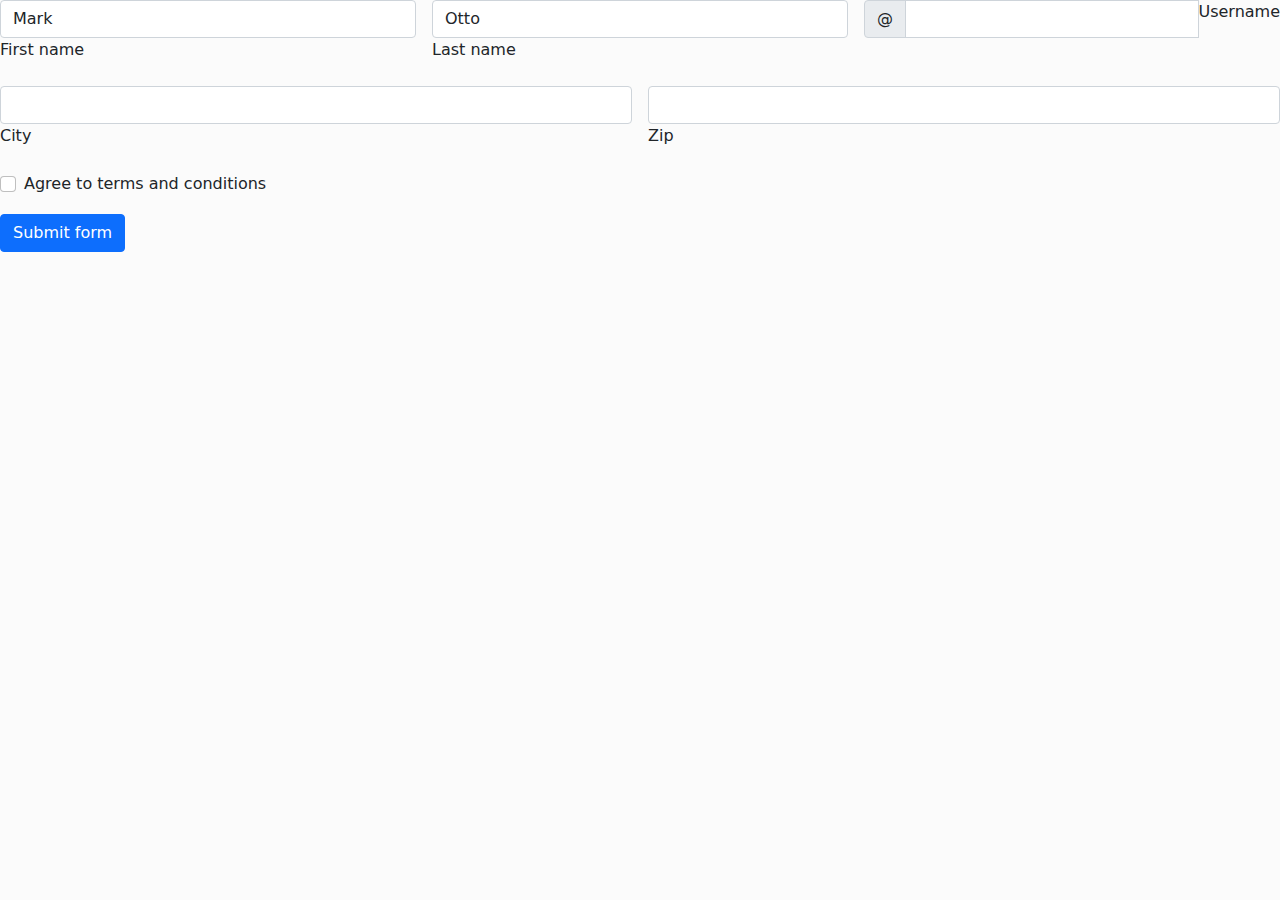
==== commit 18087c4e: "add regex to validate" ====
--- a/web/nav.html
+++ b/web/nav.html
@@ -532,10 +532,11 @@
 
 
 <body>
-
-<!--Main Navigation-->
+<!--
+
+Main Navigation
 <header>
-    <!-- Sidebar -->
+     Sidebar
     <nav id="sidebarMenu" class="collapse d-lg-block sidebar collapse bg-white">
         <div class="position-sticky">
             <div class="list-group list-group-flush mx-3 mt-4">
@@ -559,30 +560,30 @@
             </div>
         </div>
     </nav>
-    <!-- Sidebar -->
-
-    <!-- Navbar -->
+     Sidebar
+
+     Navbar
     <nav id="main-navbar" class="navbar navbar-expand-lg navbar-light bg-white fixed-top">
-        <!-- Container wrapper -->
+         Container wrapper
         <div class="container-fluid">
-            <!-- Toggle button -->
+             Toggle button
             <button class="navbar-toggler" type="button" data-mdb-toggle="collapse" data-mdb-target="#sidebarMenu" aria-controls="sidebarMenu" aria-expanded="false" aria-label="Toggle navigation">
                 <i class="fas fa-bars"></i>
             </button>
 
-            <!-- Brand -->
+             Brand
             <a class="navbar-brand" href="#">
                 <img src="https://mdbootstrap.com/img/logo/mdb-transaprent-noshadows.png" height="25" alt="" loading="lazy" />
             </a>
-            <!-- Search form -->
+             Search form
             <form class="d-none d-md-flex input-group w-auto my-auto">
                 <input autocomplete="off" type="search" class="form-control rounded" placeholder='Search (ctrl + "/" to focus)' style="min-width: 225px" />
                 <span class="input-group-text border-0"><i class="fas fa-search"></i></span>
             </form>
 
-            <!-- Right links -->
+             Right links
             <ul class="navbar-nav ms-auto d-flex flex-row">
-                <!-- Notification dropdown -->
+                 Notification dropdown
                 <li class="nav-item dropdown">
                     <a class="nav-link me-3 me-lg-0 dropdown-toggle hidden-arrow" href="#" id="navbarDropdownMenuLink" role="button" data-mdb-toggle="dropdown" aria-expanded="false">
                         <i class="fas fa-bell"></i>
@@ -597,20 +598,20 @@
                     </ul>
                 </li>
 
-                <!-- Icon -->
+                 Icon
                 <li class="nav-item">
                     <a class="nav-link me-3 me-lg-0" href="#">
                         <i class="fas fa-fill-drip"></i>
                     </a>
                 </li>
-                <!-- Icon -->
+                 Icon
                 <li class="nav-item me-3 me-lg-0">
                     <a class="nav-link" href="#">
                         <i class="fab fa-github"></i>
                     </a>
                 </li>
 
-                <!-- Icon dropdown -->
+                 Icon dropdown
                 <li class="nav-item dropdown">
                     <a class="nav-link me-3 me-lg-0 dropdown-toggle hidden-arrow" href="#" id="navbarDropdown" role="button" data-mdb-toggle="dropdown" aria-expanded="false">
                         <i class="united kingdom flag m-0"></i>
@@ -650,7 +651,7 @@
                     </ul>
                 </li>
 
-                <!-- Avatar -->
+                 Avatar
                 <li class="nav-item dropdown">
                     <a class="nav-link dropdown-toggle hidden-arrow d-flex align-items-center" href="#" id="navbarDropdownMenuLinks" role="button" data-mdb-toggle="dropdown" aria-expanded="false">
                         <img src="https://mdbootstrap.com/img/Photos/Avatars/img (31).jpg" class="rounded-circle" height="22" alt="" loading="lazy" />
@@ -663,16 +664,16 @@
                 </li>
             </ul>
         </div>
-        <!-- Container wrapper -->
+         Container wrapper
     </nav>
-    <!-- Navbar -->
+     Navbar
 </header>
-<!--Main Navigation-->
-
-<!--Main layout-->
+Main Navigation
+
+Main layout
 <main style="margin-top: 58px">
     <div class="container pt-4">
-        <!-- Section: Main chart -->
+         Section: Main chart
         <section class="mb-4">
             <div class="card">
                 <div class="card-header py-3">
@@ -683,9 +684,9 @@
                 </div>
             </div>
         </section>
-        <!-- Section: Main chart -->
-
-        <!--Section: Sales Performance KPIs-->
+         Section: Main chart
+
+        Section: Sales Performance KPIs
         <section class="mb-4">
             <div class="card">
                 <div class="card-header text-center py-3">
@@ -777,9 +778,9 @@
                 </div>
             </div>
         </section>
-        <!--Section: Sales Performance KPIs-->
-
-        <!--Section: Minimal statistics cards-->
+        Section: Sales Performance KPIs
+
+        Section: Minimal statistics cards
         <section>
             <div class="row">
                 <div class="col-xl-3 col-sm-6 col-12 mb-4">
@@ -988,9 +989,9 @@
                 </div>
             </div>
         </section>
-        <!--Section: Minimal statistics cards-->
-
-        <!--Section: Statistics with subtitles-->
+        Section: Minimal statistics cards
+
+        Section: Statistics with subtitles
         <section>
             <div class="row">
                 <div class="col-xl-6 col-md-12 mb-4">
@@ -1077,12 +1078,11 @@
                 </div>
             </div>
         </section>
-        <!--Section: Statistics with subtitles-->
+        Section: Statistics with subtitles
     </div>
 </main>
-<!--Main layout-->
-
-<!--
+Main layout
+
 <body id="body-pd">
 <header class="header" id="header">
     <div class="header_toggle"> <i class='bx bx-menu bg-black' id="header-toggle"></i> </div>
@@ -1102,6 +1102,50 @@
 &lt;!&ndash;Container Main end&ndash;&gt;
 
 -->
+
+<form class="row g-3">
+    <div class="col-md-4">
+        <div class="form-outline">
+            <input type="text" class="form-control" id="validationDefault01" value="Mark" required />
+            <label for="validationDefault01" class="form-label">First name</label>
+        </div>
+    </div>
+    <div class="col-md-4">
+        <div class="form-outline">
+            <input type="text" class="form-control" id="validationDefault02" value="Otto" required />
+            <label for="validationDefault02" class="form-label">Last name</label>
+        </div>
+    </div>
+    <div class="col-md-4">
+        <div class="input-group form-outline">
+            <span class="input-group-text" id="inputGroupPrepend2">@</span>
+            <input type="text" class="form-control" id="validationDefaultUsername" aria-describedby="inputGroupPrepend2" required />
+            <label for="validationDefaultUsername" class="form-label">Username</label>
+        </div>
+    </div>
+    <div class="col-md-6">
+        <div class="form-outline">
+            <input type="text" class="form-control" id="validationDefault03" required />
+            <label for="validationDefault03" class="form-label">City</label>
+        </div>
+    </div>
+    <div class="col-md-6">
+        <div class="form-outline">
+            <input type="text" class="form-control" id="validationDefault05" required />
+            <label for="validationDefault05" class="form-label">Zip</label>
+        </div>
+    </div>
+    <div class="col-12">
+        <div class="form-check">
+            <input class="form-check-input" type="checkbox" value="" id="invalidCheck2" required />
+            <label class="form-check-label" for="invalidCheck2">Agree to terms and conditions</label>
+        </div>
+    </div>
+    <div class="col-12">
+        <button class="btn btn-primary" type="submit">Submit form</button>
+    </div>
+</form>
+
 
 <script src="assets/jquery/jquery-3.6.0.min.js"></script>
 <!--<script src="assets/bootstrap/js/bootstrap.min.js"></script>-->
